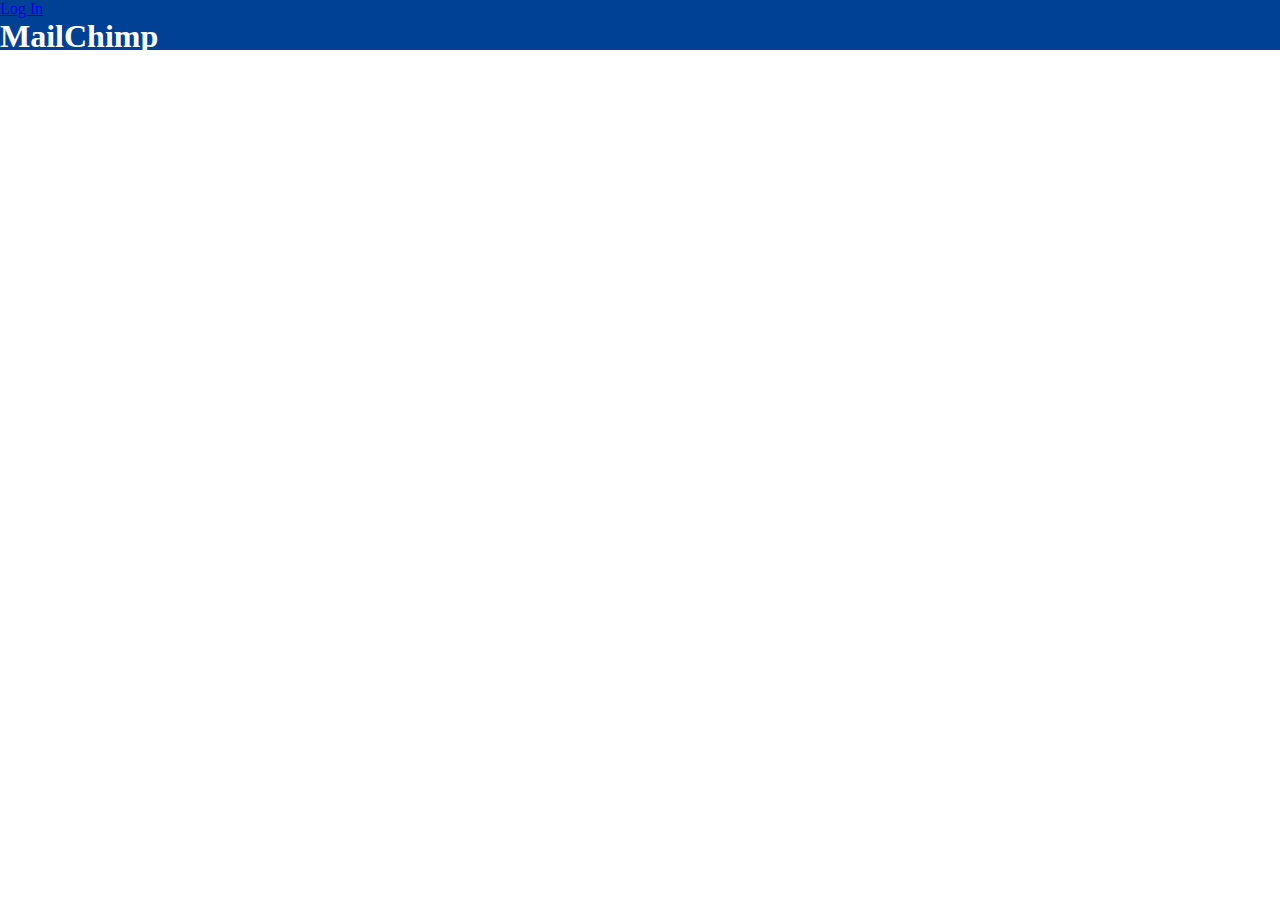
==== Skylab_HTML/html5_css3_exercises/landing_challenge/index.html @ 7932600d "Added more exercises, HTML time" ====
<!DOCTYPE html>
<html lang="en">
<head>
  <link rel="stylesheet" href="style.css">
  <meta charset="UTF-8">
  <title>Landing challenge</title>
</head>
<body>
  <header>
    <a href="#" class="login"> Log In</a>
    <img src="main_logo.png" height="30px" alt=""><h1 class="superTitle">MailChimp</h1>
  </header>
  
</body>
</html>
---- Skylab_HTML/html5_css3_exercises/landing_challenge/style.css ----
*{
  padding: 0px;
  margin: 0px;
}
header{
  height: 50px;
  background-color: #004095;
  color: white;

}
aside{
  background-color: #55FAFE;
  float: left;
  width: 15%;
}
aside ul li{
  padding-left: 5px;
  padding-top: 5px;
  padding-bottom: 5px;
  background-color: #CBD086;
  color: #EA7D3E;
  font-weight: bolder;
}
aside ul li a{
  color: #EA7D3E;
  text-decoration: none;
  font-weight: bolder;
}
aside p{
  padding-top: 10px;
}
.content{
  float: right;
  width: 85%;
}
.content section{
  padding-left: 10px;
  padding-top: 10px;
}
.push_left{
  float: left;
}
.push_right{
  float: right;
}
footer{
  clear: both;
  height: 50px;
  background-color: #004095;
  color: white;
}
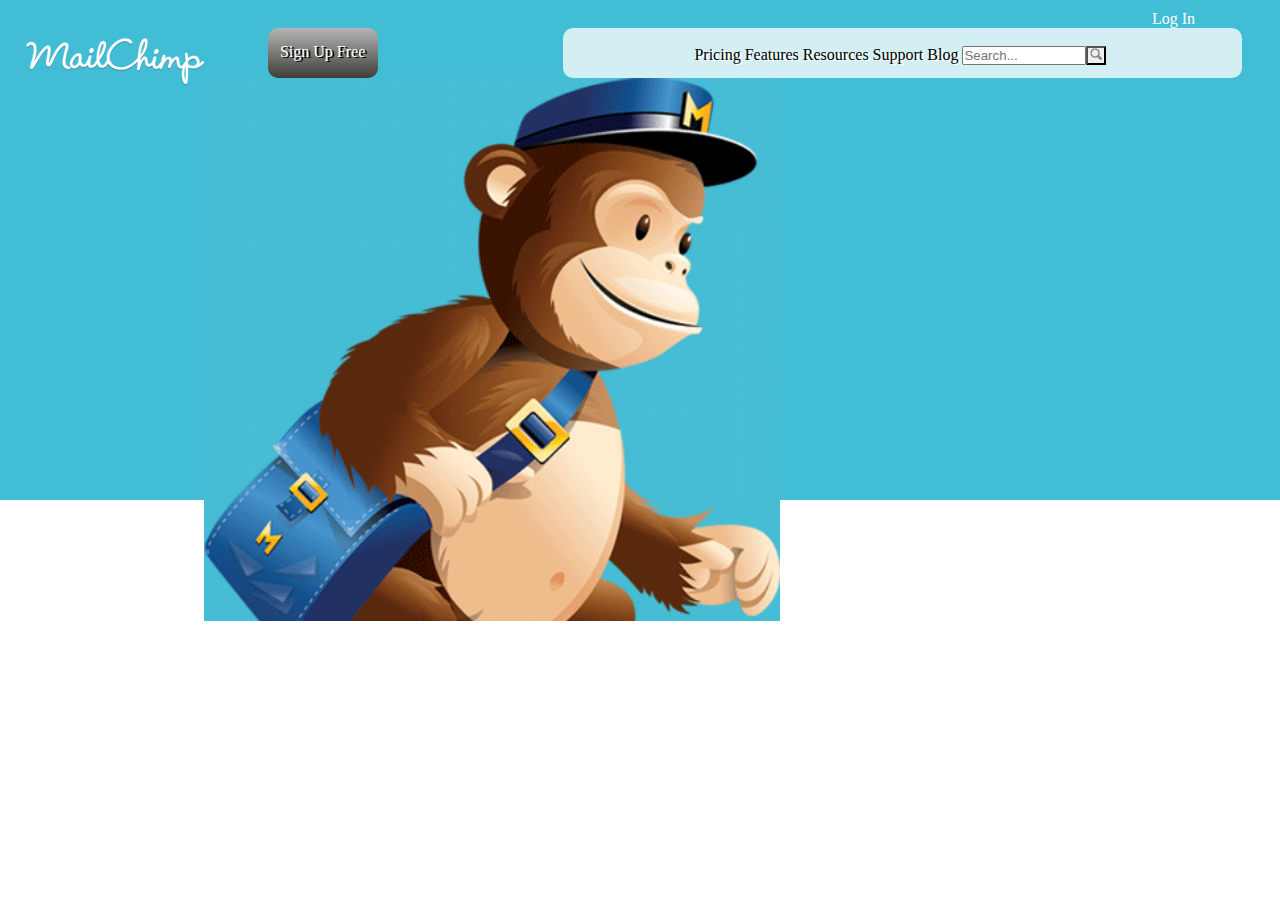
==== commit 4c6b2aea: "Added header on index HTML and some lines at css" ====
--- a/Skylab_HTML/html5_css3_exercises/landing_challenge/index.html
+++ b/Skylab_HTML/html5_css3_exercises/landing_challenge/index.html
@@ -1,15 +1,39 @@
 <!DOCTYPE html>
 <html lang="en">
+
 <head>
-  <link rel="stylesheet" href="style.css">
-  <meta charset="UTF-8">
-  <title>Landing challenge</title>
+    <link rel="stylesheet" href="style.css">
+    <meta charset="UTF-8">
+    <title>Landing challenge</title>
 </head>
+
 <body>
-  <header>
-    <a href="#" class="login"> Log In</a>
-    <img src="main_logo.png" height="30px" alt=""><h1 class="superTitle">MailChimp</h1>
-  </header>
-  
+    <header>
+        <div> <a href="#" class="login"> Log In</a> </div>
+        <div class="menu">
+            <a href="index.html"><img src="images/main_logo.png" class="logo" alt="logo">
+                <h1 class="superTitle">MailChimp</h1></a>
+            <nav>
+                <a href="#"><div class="signUp"> Sign Up Free </div></a>
+                <ul class="menuButtons">
+                    <li>Pricing</li>
+                    <li>Features</li>
+                    <li>Resources</li>
+                    <li>Support</li>
+                    <li>Blog</li>
+                    <li>
+                        <form>
+                            <input type="text" class="searchArea" name="search" placeholder="Search...">
+                            <button type="submit" class="submitSearch"></button>
+                        </form>
+                    </li>
+                </ul>
+            </nav>
+        </div>
+        <div class="featured">
+            <img src="images/easy-email-newsletters-banner-png8.png" width="45%" class="featImg" alt="">
+        </div>
+    </header>
 </body>
+
 </html>--- a/Skylab_HTML/html5_css3_exercises/landing_challenge/style.css
+++ b/Skylab_HTML/html5_css3_exercises/landing_challenge/style.css
@@ -2,50 +2,114 @@
   padding: 0px;
   margin: 0px;
 }
+.superTitle{
+    visibility: hidden;
+    display: inline;
+    position: absolute;
+    bottom: 0;
+    right: 0;
+}
 header{
-  height: 50px;
-  background-color: #004095;
-  color: white;
+  height: 500px;
+  background-color: #42BDD6;
+}
+.login{
+    padding-top: 20px;
+    color: white;
+    text-decoration: none;
+    position: relative;
+    top: 10px;
+    left: 90%;
+}
+.logo{
+    padding-top: 20px;
+    float: left;
+    margin-left: 2%;
+}
+.signUp{
+    display: inline-block;
+    width: 110px;
+    height: 30px;
+    margin-top: 10px;
+    margin-left: 5%;
+    padding-top: 15px;
+    padding-bottom: 5px;
+    text-align: center;
+    border-radius: 10px;
+    color: white;
+    text-shadow: 2px 1px black;
+    background: #3F3F38; /* For browsers that do not support gradients */
+    background: -webkit-linear-gradient(#B4B4B4, #3F3F38); /* For Safari 5.1 to 6.0 */
+    background: -o-linear-gradient(#B4B4B4, #3F3F38); /* For Opera 11.1 to 12.0 */
+    background: -moz-linear-gradient(#B4B4B4, #3F3F38); /* For Firefox 3.6 to 15 */
+    background: linear-gradient(#B4B4B4, #3F3F38); /* Standard syntax */
+}
+.signUp:hover{
+    display: inline-block;
+    width: 110px;
+    height: 30px;
+    margin-top: 10px;
+    margin-left: 5%;
+    padding-top: 15px;
+    padding-bottom: 5px;
+    text-align: center;
+    border-radius: 10px;
+    color: white;
+    text-shadow: 2px 1px black;
+    background: #E1605A; /* For browsers that do not support gradients */
+    background: -webkit-linear-gradient(#E1605A, #DF4C4A); /* For Safari 5.1 to 6.0 */
+    background: -o-linear-gradient(#E1605A, #DF4C4A); /* For Opera 11.1 to 12.0 */
+    background: -moz-linear-gradient(#E1605A, #DF4C4A); /* For Firefox 3.6 to 15 */
+    background: linear-gradient(#E1605A, #DF4C4A); /* Standard syntax */
+}
+.menuButtons{
+    position: absolute;
+    right: 3%;
+    display: inline-block;
+    background-color: #D4EFF3;
+    width:53%;
+    height: 30px;
+    margin-top: 10px;
+    margin-left: 2%;
+    text-align: center;
+    padding-top: 15px;
+    padding-bottom: 5px;
 
+    border-radius: 10px;
+    color: white;
+    text-shadow: 2px 1px white;
 }
-aside{
-  background-color: #55FAFE;
-  float: left;
-  width: 15%;
+.menuButtons li{
+    display: inline-block;
+    color: black;
 }
-aside ul li{
-  padding-left: 5px;
-  padding-top: 5px;
-  padding-bottom: 5px;
-  background-color: #CBD086;
-  color: #EA7D3E;
-  font-weight: bolder;
+.searchArea{
+    width: 120px;
+    height: 15px;
 }
-aside ul li a{
-  color: #EA7D3E;
-  text-decoration: none;
-  font-weight: bolder;
+.submitSearch{
+    position: relative;
+    top: 3px;
+    right: 4px;
+    width: 20px;
+    height: 19px;
+    background-image: url(images/search.png);
+    background-position: top;
+    background-repeat: space;
 }
-aside p{
-  padding-top: 10px;
+.submitSearch:hover{
+    position: relative;
+    top: 3px;
+    right: 4px;
+    width: 20px;
+    height: 19px;
+    background-image: url(images/search-bigger.png);
+    background-position: top;
+    background-repeat: space;
+    background-size: contain;
+    background-color: #5EC0D2;
 }
-.content{
-  float: right;
-  width: 85%;
+.featImg{
+    float: left;
 }
-.content section{
-  padding-left: 10px;
-  padding-top: 10px;
-}
-.push_left{
-  float: left;
-}
-.push_right{
-  float: right;
-}
-footer{
-  clear: both;
-  height: 50px;
-  background-color: #004095;
-  color: white;
-}+
